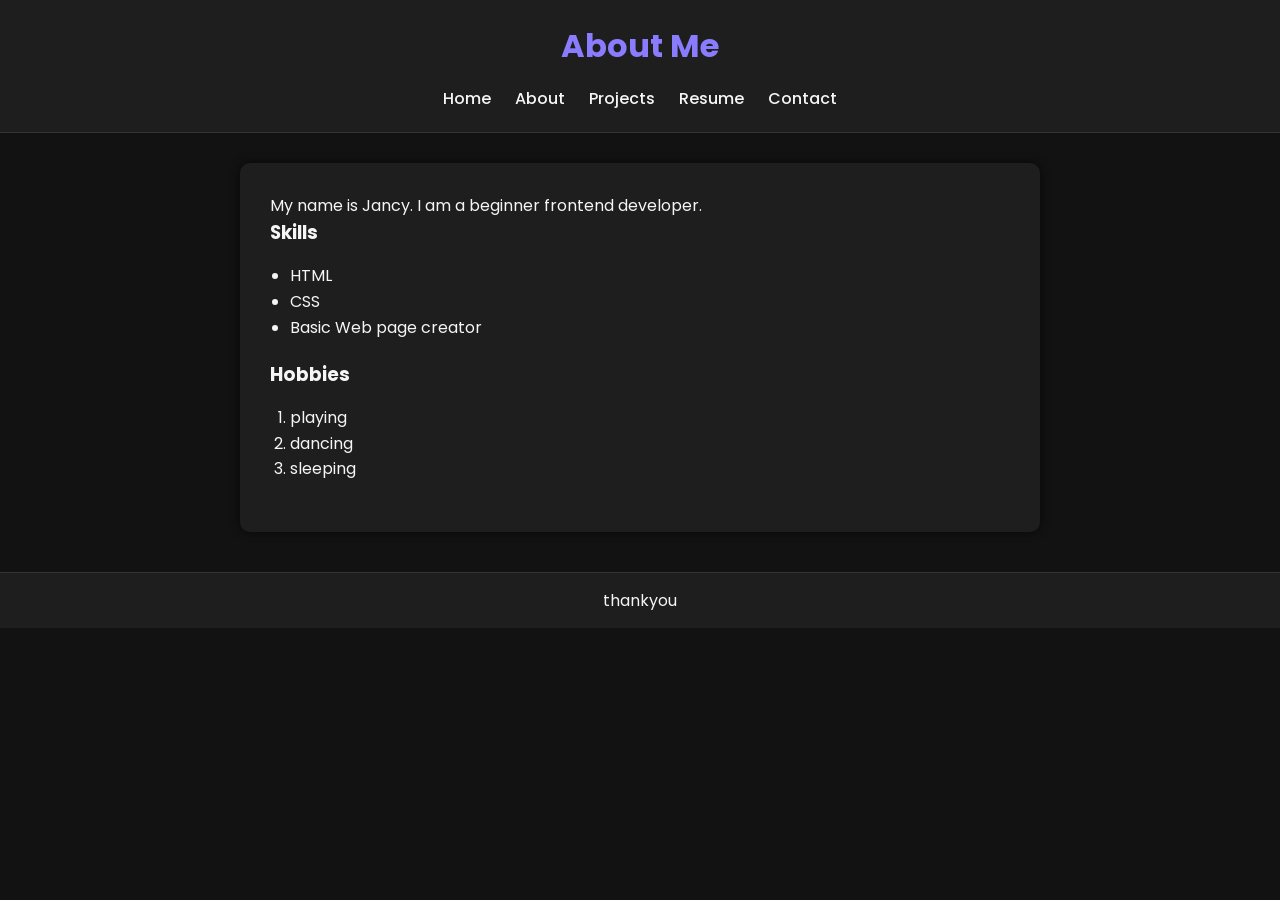
==== about.html @ b200abc4 "Initial commit" ====
<!DOCTYPE html>
<html>
<head>
    <title>About Jancy</title>
    <link rel="stylesheet" href="style.css">
</head>
<body>

<header>
    <h1>About Me</h1>
    <nav>
        <a href="index.html">Home</a>
        <a href="about.html">About</a>
        <a href="projects.html">Projects</a>
        <a href="resume.html">Resume</a>
        <a href="contact.html">Contact</a>
    </nav>
</header>

<section>
    <p>My name is Jancy. I am a beginner frontend developer.</p>

    <h3>Skills</h3>
    <ul>
        <li>HTML</li>
        <li>CSS</li>
        <li>Basic Web page creator</li>
    </ul>

    <h3>Hobbies</h3>
    <ol>
        <li>playing</li>
        <li>dancing</li>
        <li>sleeping</li>
    </ol>
</section>

<footer>
    <p>thankyou</p>
</footer>

</body>
</html>
---- style.css ----
@import url('https://fonts.googleapis.com/css2?family=Poppins:wght@300;400;600&display=swap');

:root {
    --primary-color: #8a7cff;    /* Accent Purple */
    --bg-color: #121212;         /* Black background */
    --card-color: #1e1e1e;       /* Section background */
    --text-color: #f5f5f5;
    --border-color: #333;
}

/* Reset */
* {
    margin: 0;
    padding: 0;
    box-sizing: border-box;
}

/* Body */
body {
    font-family: 'Poppins', sans-serif;
    background-color: var(--bg-color);
    color: var(--text-color);
    line-height: 1.6;
}

/* Header */
header {
    background-color: var(--card-color);
    padding: 20px;
    text-align: center;
    position: sticky;
    top: 0;
    border-bottom: 1px solid var(--border-color);
}

header h1 {
    color: var(--primary-color);
}

/* Navigation */
nav {
    margin-top: 10px;
}

nav a {
    color: var(--text-color);
    text-decoration: none;
    margin: 0 10px;
    font-weight: 500;
}

nav a:hover {
    color: var(--primary-color);
}

/* Section */
section {
    max-width: 800px;
    margin: 30px auto;
    padding: 30px;
    background-color: var(--card-color);
    border-radius: 10px;
    box-shadow: 0 0 10px rgba(0,0,0,0.6);
}

/* Headings */
h1, h3 {
    margin-bottom: 15px;
}

/* Lists */
ul, ol {
    margin-left: 20px;
    margin-bottom: 20px;
}

/* Form */
form label {
    font-weight: 500;
}

form input,
form textarea {
    width: 100%;
    padding: 10px;
    background-color: #2a2a2a;
    border: 1px solid var(--border-color);
    color: var(--text-color);
    border-radius: 5px;
}

form input:focus,
form textarea:focus {
    border-color: var(--primary-color);
    outline: none;
}

/* Button */
button {
    background-color: var(--primary-color);
    color: #000;
    padding: 10px 20px;
    border: none;
    border-radius: 5px;
    cursor: pointer;
    transition: transform 0.2s ease, opacity 0.3s ease;
}

button:hover {
    opacity: 0.85;
    transform: scale(1.03);
}

/* Footer */
footer {
    text-align: center;
    padding: 15px;
    background-color: var(--card-color);
    border-top: 1px solid var(--border-color);
    margin-top: 40px;
}

/* Responsive */
@media (max-width: 768px) {
    section {
        margin: 15px;
        padding: 20px;
    }

    nav a {
        display: block;
        margin: 8px 0;
    }
}
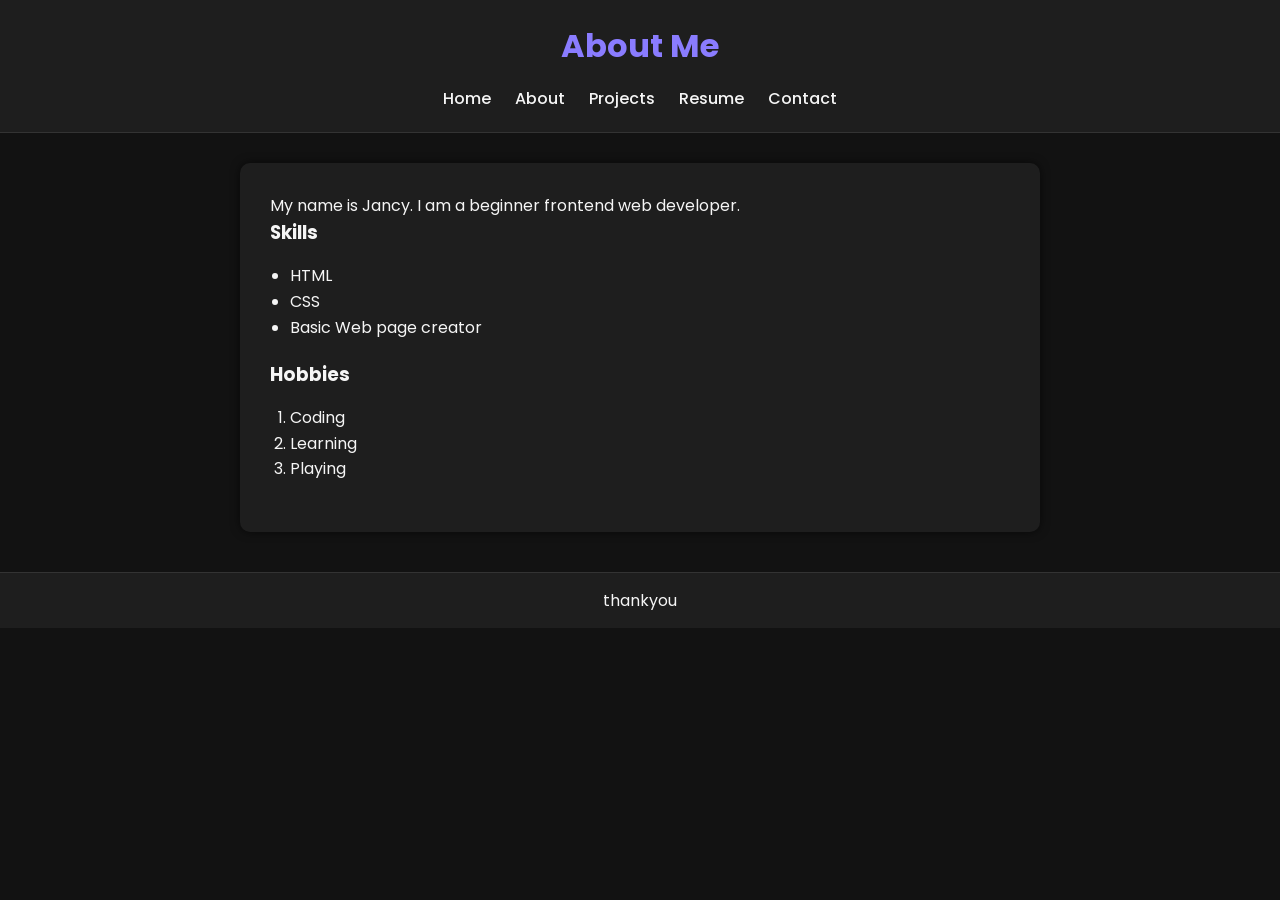
==== commit 58e8f8db: "Update about.html" ====
--- a/about.html
+++ b/about.html
@@ -18,7 +18,7 @@
 </header>
 
 <section>
-    <p>My name is Jancy. I am a beginner frontend developer.</p>
+    <p>My name is Jancy. I am a beginner frontend web developer.</p>
 
     <h3>Skills</h3>
     <ul>
@@ -29,9 +29,9 @@
 
     <h3>Hobbies</h3>
     <ol>
-        <li>playing</li>
-        <li>dancing</li>
-        <li>sleeping</li>
+        <li>Coding</li>
+        <li>Learning</li>
+        <li>Playing</li>
     </ol>
 </section>
 
@@ -40,4 +40,4 @@
 </footer>
 
 </body>
-</html>+</html>
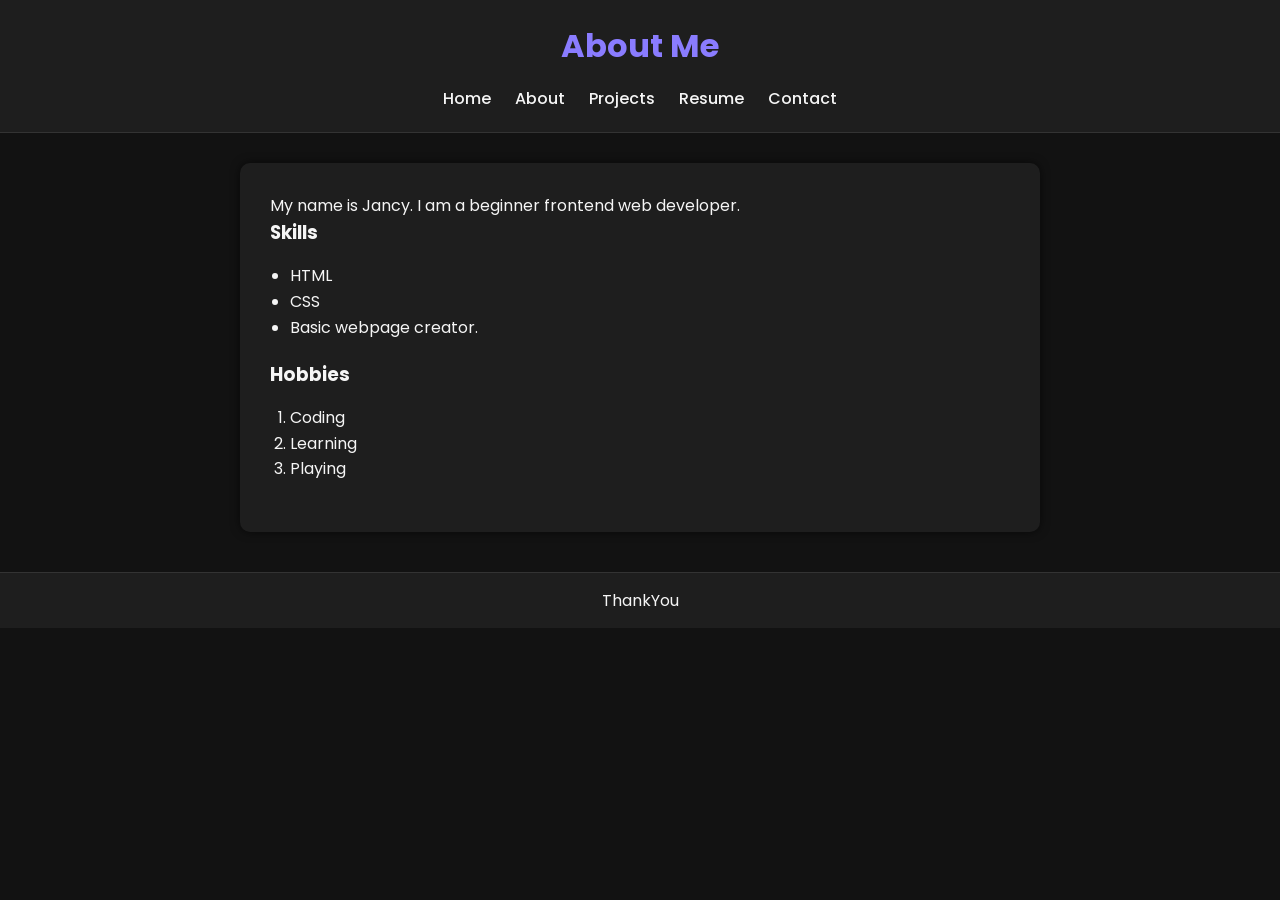
==== commit b24685a5: "Update about.html" ====
--- a/about.html
+++ b/about.html
@@ -24,7 +24,7 @@
     <ul>
         <li>HTML</li>
         <li>CSS</li>
-        <li>Basic Web page creator</li>
+        <li>Basic webpage creator.</li>
     </ul>
 
     <h3>Hobbies</h3>
@@ -36,7 +36,7 @@
 </section>
 
 <footer>
-    <p>thankyou</p>
+    <p>ThankYou</p>
 </footer>
 
 </body>
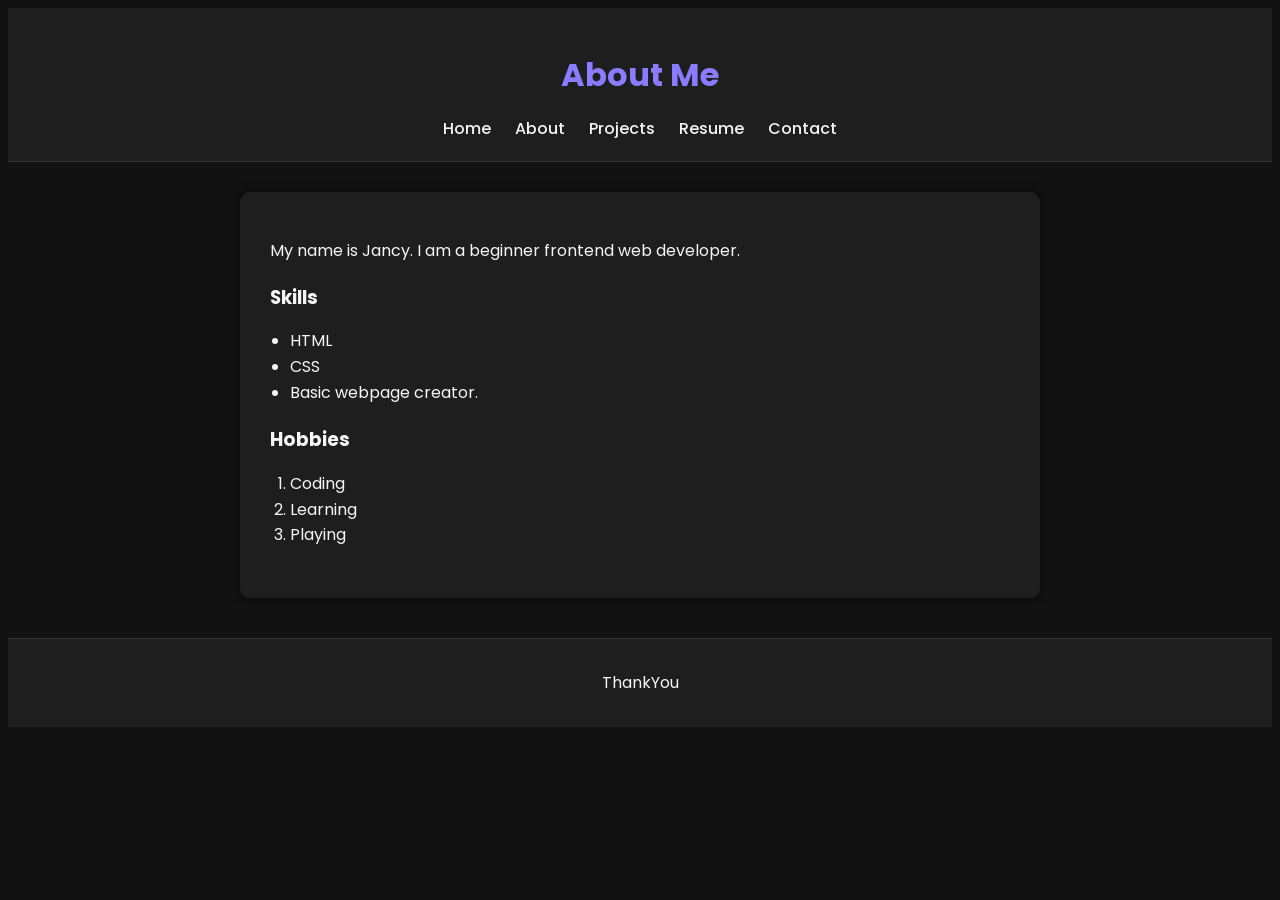
==== commit ee75a472: "Update about.html" ====
--- a/about.html
+++ b/about.html
@@ -9,11 +9,11 @@
 <header>
     <h1>About Me</h1>
     <nav>
-        <a href="index.html">Home</a>
-        <a href="about.html">About</a>
-        <a href="projects.html">Projects</a>
-        <a href="resume.html">Resume</a>
-        <a href="contact.html">Contact</a>
+        <a href="index.html">Home </a>
+        <a href="about.html">About </a>
+        <a href="projects.html">Projects </a>
+        <a href="resume.html">Resume </a>
+        <a href="contact.html">Contact </a>
     </nav>
 </header>
 
--- a/style.css
+++ b/style.css
@@ -10,7 +10,7 @@
 
 /* Reset */
 * {
-    margin: 0;
+    margin: 2;
     padding: 0;
     box-sizing: border-box;
 }
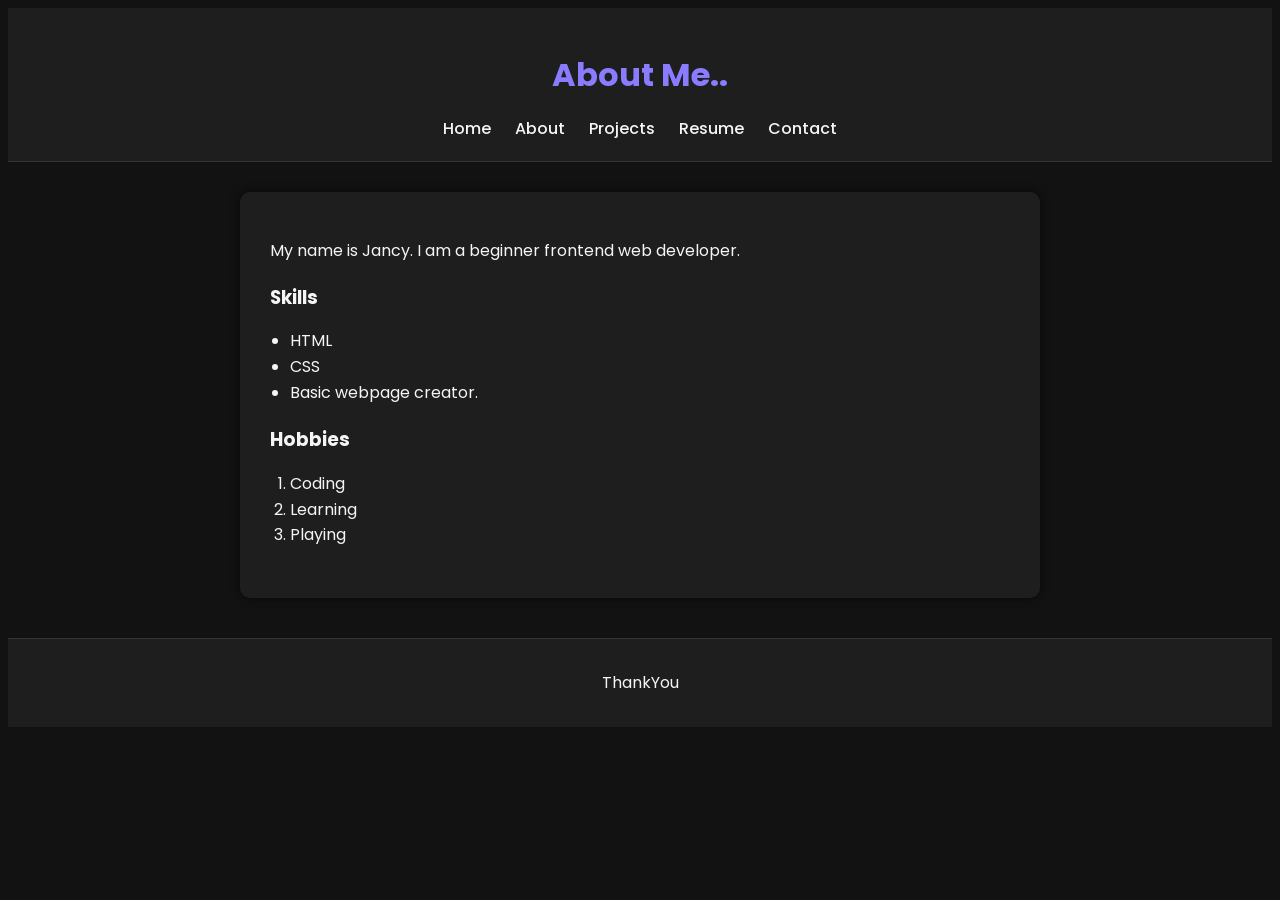
==== commit 132ee514: "Update about.html" ====
--- a/about.html
+++ b/about.html
@@ -7,9 +7,9 @@
 <body>
 
 <header>
-    <h1>About Me</h1>
+    <h1>About Me..</h1>
     <nav>
-        <a href="index.html">Home </a>
+        <a href="index.html">Home</a>
         <a href="about.html">About </a>
         <a href="projects.html">Projects </a>
         <a href="resume.html">Resume </a>
